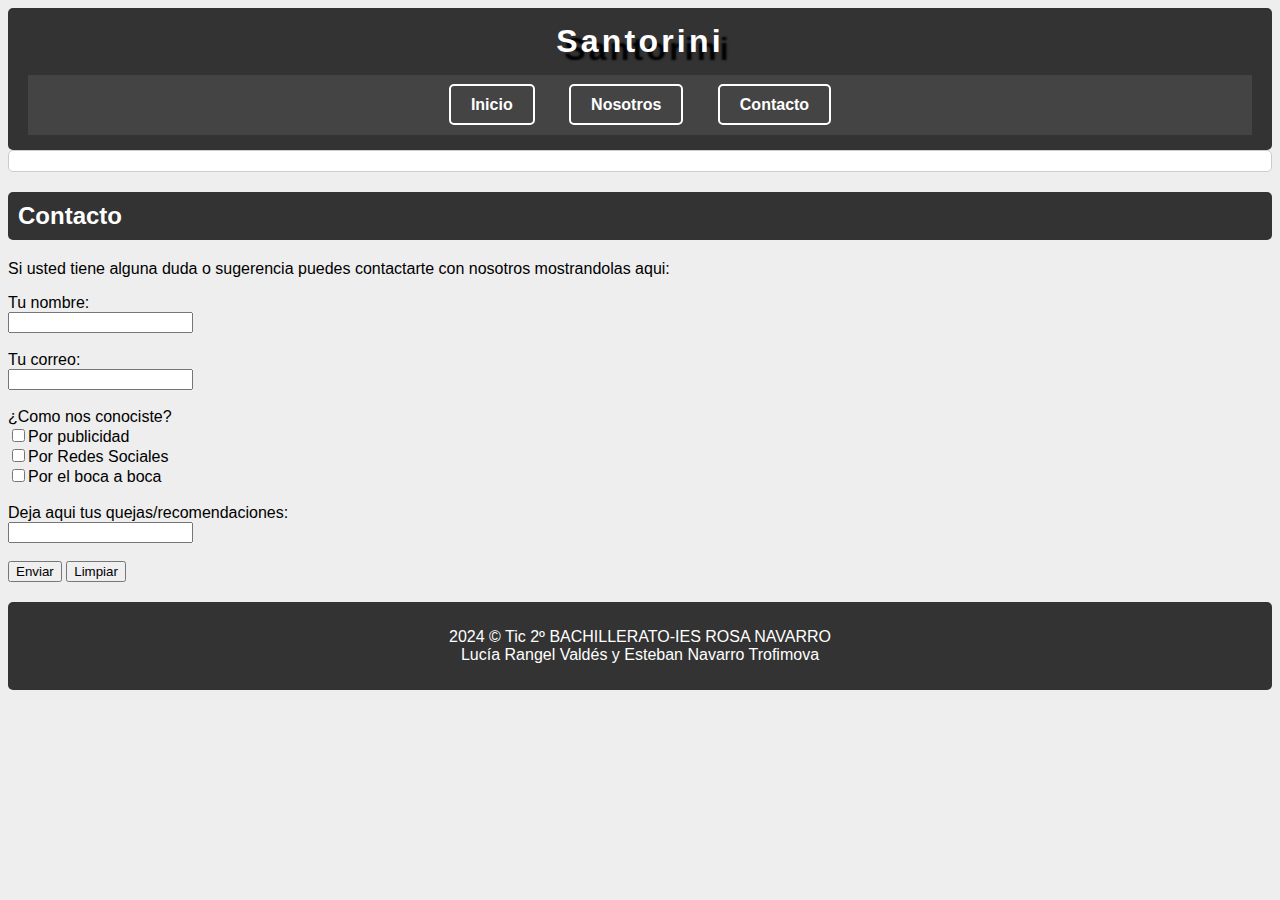
==== contacto.html @ bb1acaf8 "Update contacto.html" ====
<!DOCTYPE html>
<html lang="es">

	<head>
		<meta charset="UTF-8">
		<meta name="Página Web" content="Actividad 15 de Esteban y Lucía">
		<title>La isla de Santorini</title>
		<link rel="stylesheet" href="css/css.css">
	</head>

	<body>
		<header>
			<h1 id="titulo">Santorini</h1>

			<nav id="menuPrincipal">
				<ul>
					<li><a class="enlaceMenuPrincipal" href="index.html">Inicio</a></li>
					<li><a class="enlaceMenuPrincipal" href="nosotros.html">Nosotros</a></li>
					<li><a class="enlaceMenuPrincipal" href="contacto.html">Contacto</a></li>
				</ul>
			</nav>
		</header>
		
		<main>
			<section>
				<article></article>
					<h2 class="tituloSeccion">Contacto</h2>
					<p>Si usted tiene alguna duda o sugerencia puedes contactarte con nosotros mostrandolas aqui:</p>
					<label for="nombre">Tu nombre:</label><br>
					<input type="text" id="nombre" name="nombre"><br><br>
					
					<label for="correo">Tu correo:</label><br>
					<input type="text" id="correo" name="correo"><br><br>
					
					<label for="conocer">¿Como nos conociste?</label><br>
					<input type="checkbox" id="conocer" name="conocer">Por publicidad<br>
					<input type="checkbox" id="conocer" name="conocer">Por Redes Sociales<br>
					<input type="checkbox" id="conocer" name="conocer">Por el boca a boca<br><br>
						
					<label for="mensaje">Deja aqui tus quejas/recomendaciones:</label><br>
					<input type="textarea" id="mensaje" name="mensaje" row="6" cols="40"><br><br>
					
					<button type="submit">Enviar</button>
					<button type="reset">Limpiar</button> 
				</article>
			</section>	
	        </main>
	<footer>
		<p>2024 © Tic 2º BACHILLERATO-IES ROSA NAVARRO<br> Lucía Rangel Valdés y Esteban Navarro Trofimova</p>
	</footer>		
 	 </body>      
</html>
---- css/css.css ----
body {
    background-color: #eee;
    font-family: Arial, sans-serif;
}

header {
    background-color: #333;
    color: #fff;
    text-align: center;
    padding: 15px 20px;
    border-radius: 5px;
}

#titulo {
    margin: 0 0 15px 0;
    font-size: 2em;
    letter-spacing: .2rem;
    text-shadow: 8px 8px 2px black;
}

#menuPrincipal {
    background-color: #444;
    padding: 5px 0;
}

#menuPrincipal ul {
    list-style: none;
    padding: 0;
}

#menuPrincipal ul li {
    display: inline-block;
    margin: 0 15px;
}

.enlaceMenuPrincipal {
    text-decoration: none;
    color: #fff;
    padding: 10px 20px;
    font-size: 1em;
    font-weight: bold;
    border: 2px solid #fff;
    border-radius: 5px;
}

.enlaceMenuPrincipal:hover {
    background-color: #fff;
    color: #333;
}

.tituloSeccion {
    background-color: #333;
    color: #fff;
    padding: 10px;
    font-size: 1.5em;
    border-radius: 5px;
}

article {
    border: 1px solid #ccc;
    background-color: #fff;
    padding: 10px;
    margin-bottom: 10px;
    border-radius: 5px;
}

footer {
    background-color: #333;
    color: #fff;
    text-align: center;
    padding: 10px;
    margin-top: 20px;
    border-radius: 5px;
}
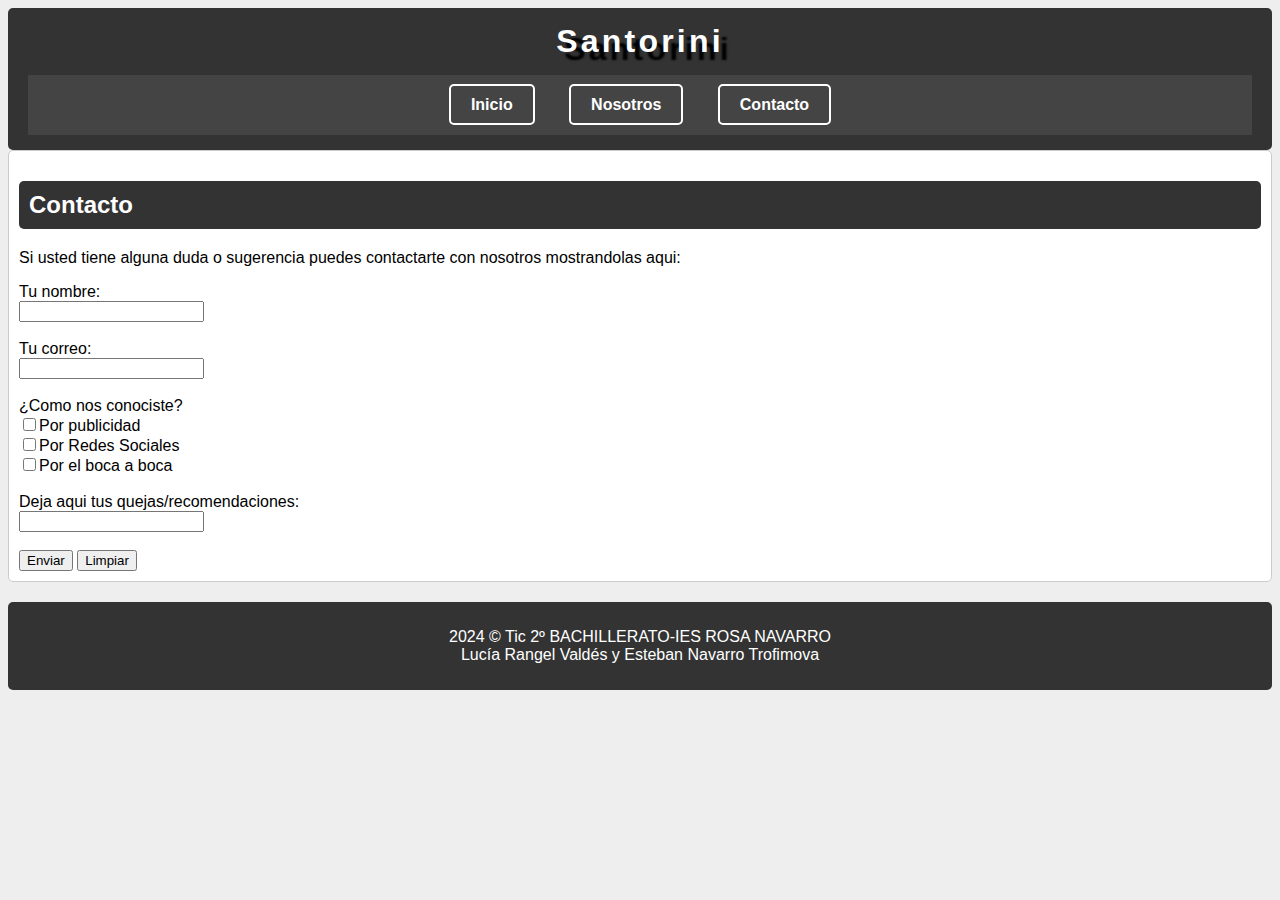
==== commit 25e58c2a: "Update contacto.html" ====
--- a/contacto.html
+++ b/contacto.html
@@ -23,7 +23,7 @@
 		
 		<main>
 			<section>
-				<article></article>
+				<article>
 					<h2 class="tituloSeccion">Contacto</h2>
 					<p>Si usted tiene alguna duda o sugerencia puedes contactarte con nosotros mostrandolas aqui:</p>
 					<label for="nombre">Tu nombre:</label><br>
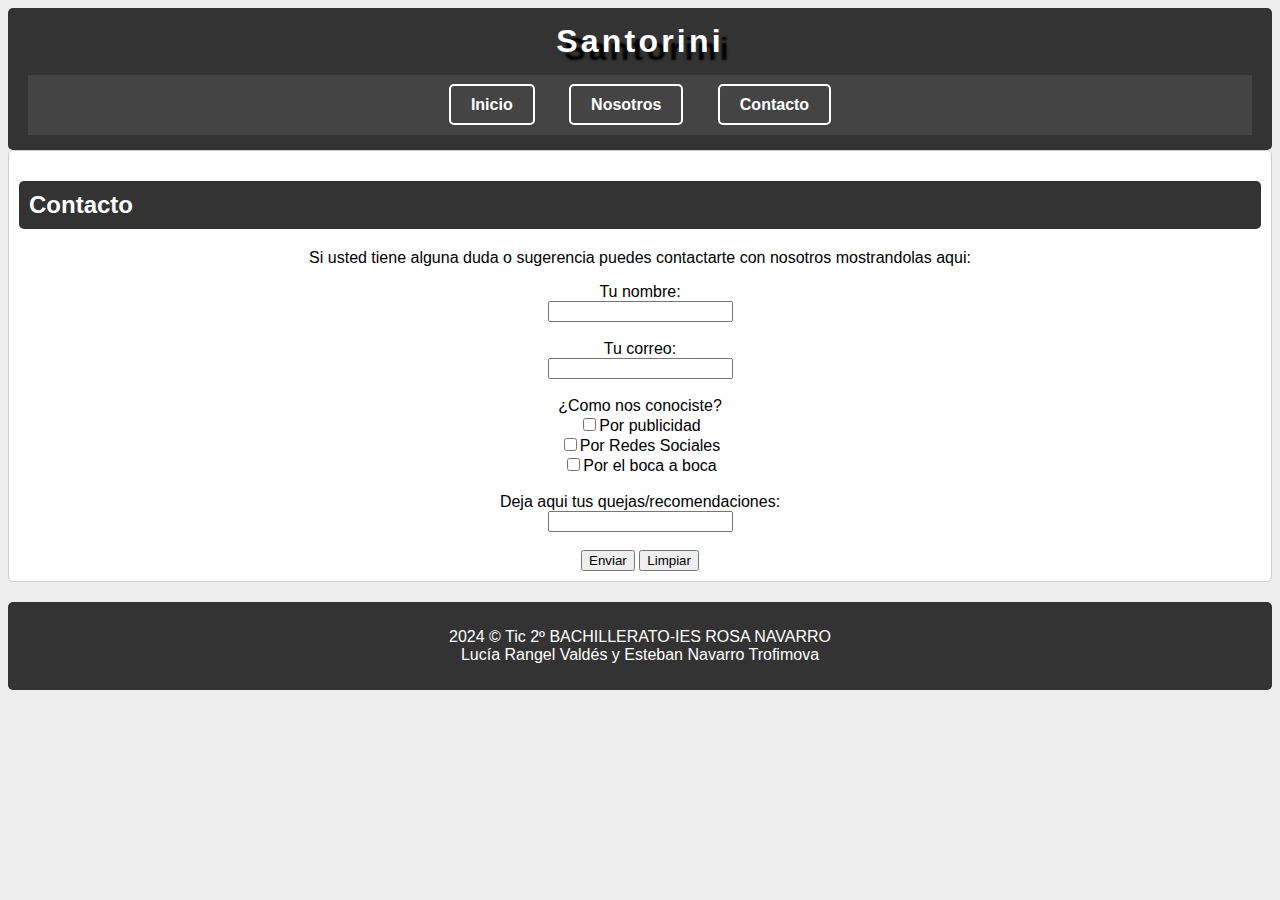
==== commit 30914965: "Update contacto.html" ====
--- a/contacto.html
+++ b/contacto.html
@@ -25,6 +25,7 @@
 			<section>
 				<article>
 					<h2 class="tituloSeccion">Contacto</h2>
+					<CENTER>
 					<p>Si usted tiene alguna duda o sugerencia puedes contactarte con nosotros mostrandolas aqui:</p>
 					<label for="nombre">Tu nombre:</label><br>
 					<input type="text" id="nombre" name="nombre"><br><br>
@@ -42,6 +43,7 @@
 					
 					<button type="submit">Enviar</button>
 					<button type="reset">Limpiar</button> 
+					</CENTER>
 				</article>
 			</section>	
 	        </main>
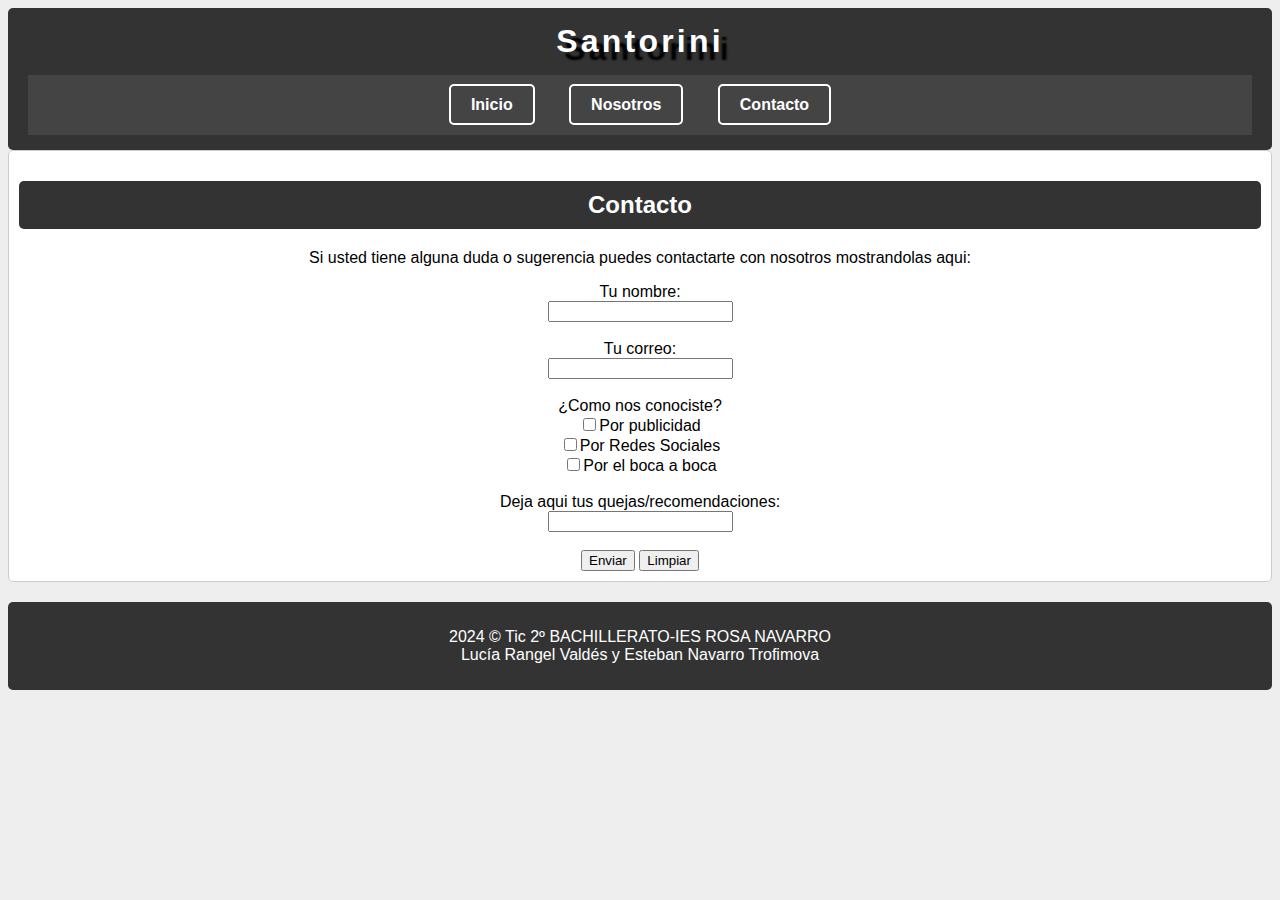
==== commit 193edf53: "Update contacto.html" ====
--- a/contacto.html
+++ b/contacto.html
@@ -23,9 +23,8 @@
 		
 		<main>
 			<section>
-				<article>
+				<article style="text-align:center">
 					<h2 class="tituloSeccion">Contacto</h2>
-					<CENTER>
 					<p>Si usted tiene alguna duda o sugerencia puedes contactarte con nosotros mostrandolas aqui:</p>
 					<label for="nombre">Tu nombre:</label><br>
 					<input type="text" id="nombre" name="nombre"><br><br>
@@ -43,7 +42,7 @@
 					
 					<button type="submit">Enviar</button>
 					<button type="reset">Limpiar</button> 
-					</CENTER>
+					
 				</article>
 			</section>	
 	        </main>
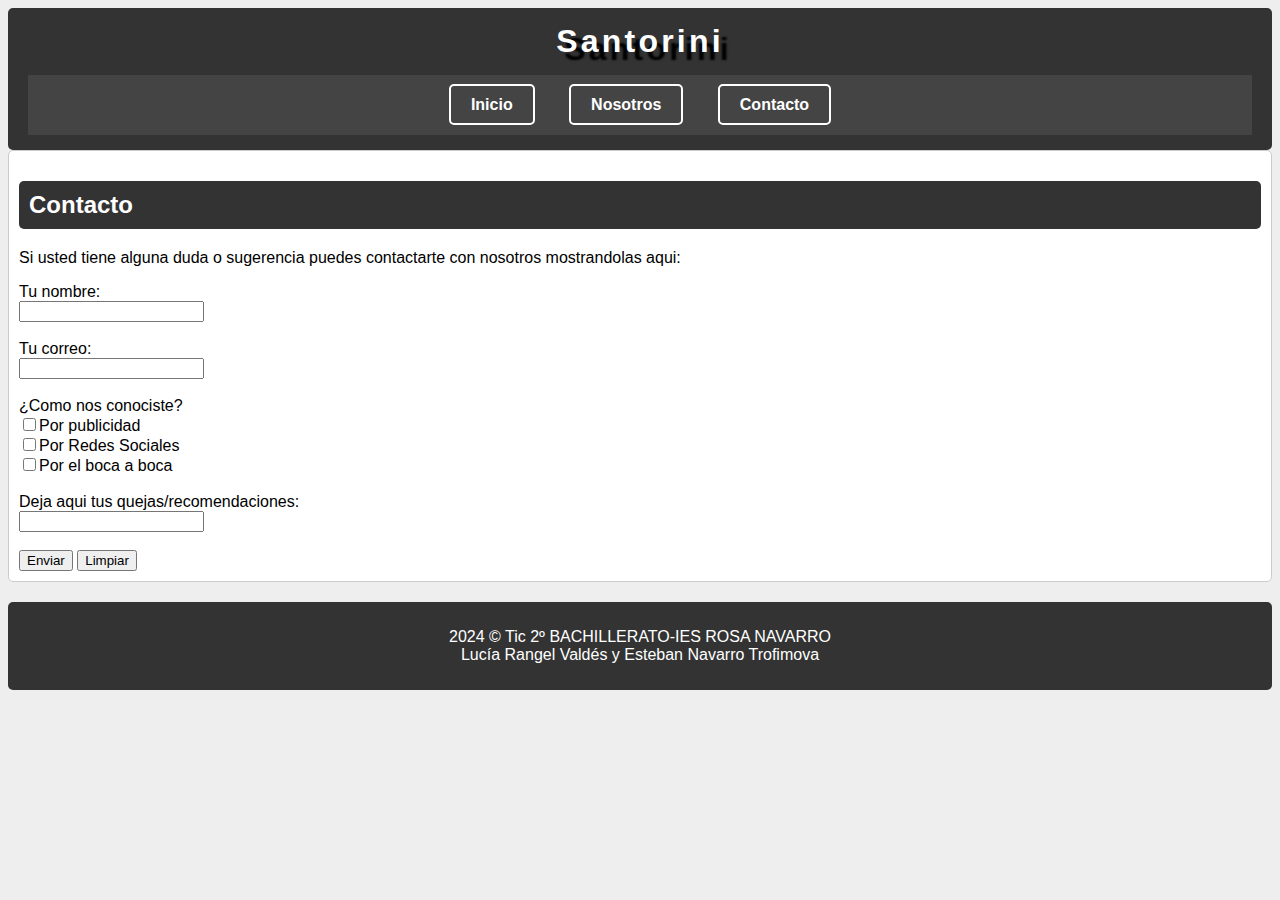
==== commit e7d3b85c: "Update contacto.html" ====
--- a/contacto.html
+++ b/contacto.html
@@ -23,7 +23,7 @@
 		
 		<main>
 			<section>
-				<article style="text-align:center">
+				<article style="left:100px">
 					<h2 class="tituloSeccion">Contacto</h2>
 					<p>Si usted tiene alguna duda o sugerencia puedes contactarte con nosotros mostrandolas aqui:</p>
 					<label for="nombre">Tu nombre:</label><br>
